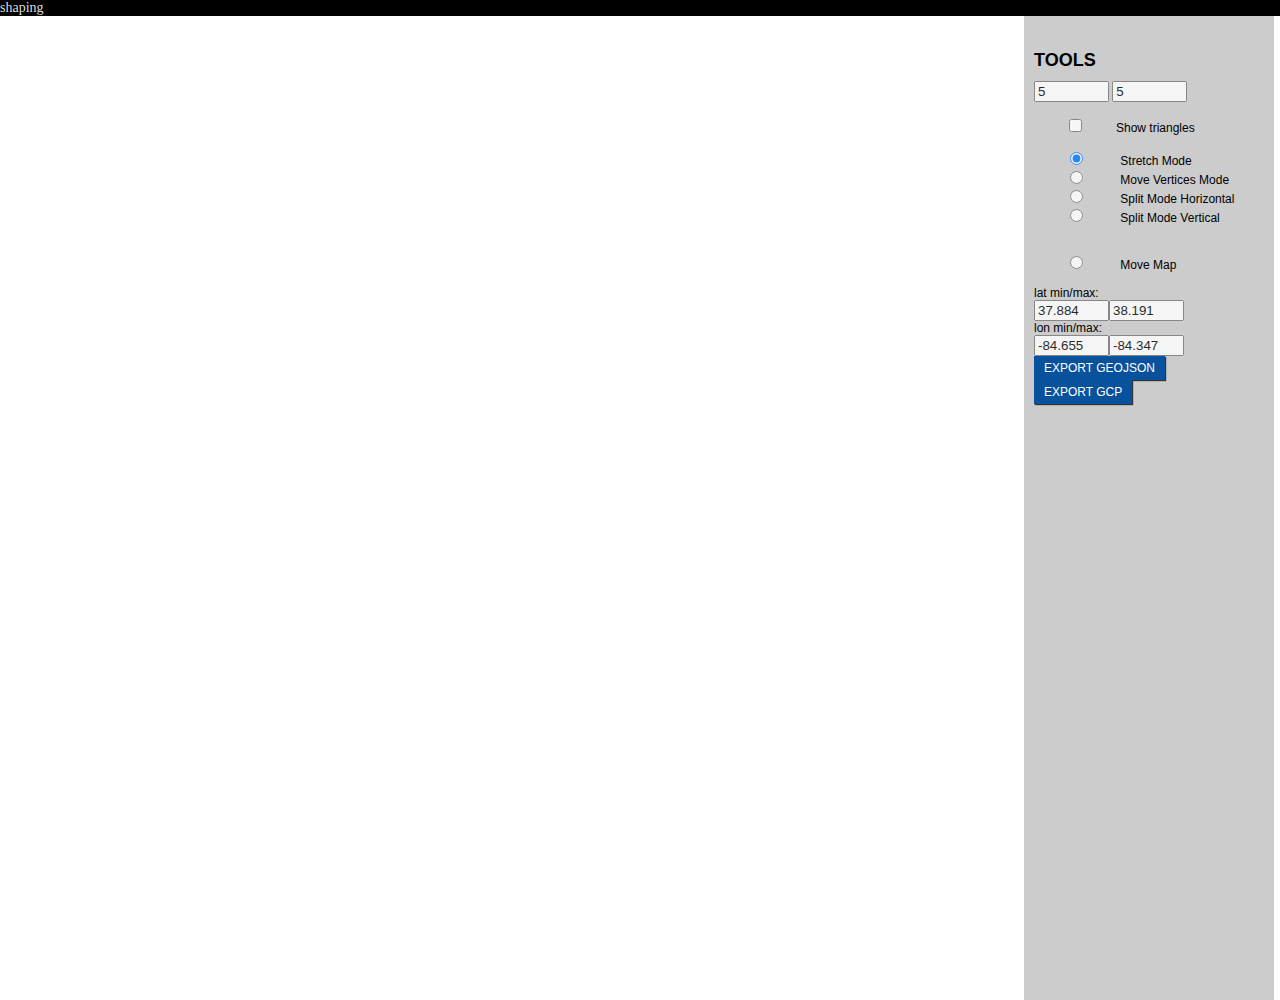
==== index.html @ 0959ae14 "GCP output for georeferencing raster" ====
<html>
<head>
  <meta charset="UTF-8">
  <title>geographical imagination system</title>
  <script language="javascript" type="text/javascript" src="js/p5.min.js"></script>
  <link rel="stylesheet" type="text/css" href="style/style.css">

</head>
<body>
<div id="nav">shaping</div>

<div id="leftCanv"></div>

<div id="menuEdit" class="menu">
  <header>TOOLS</header>

  <input type="number" id="numcols" onchange= "changeCols(this)" min="1" max="100" value=5>
  <input type="number" id="numcols" onchange= "changeRows(this)" min="1" max="100" value=5>
  <br /><br />
   <input type="checkbox" name="triangles" onchange="triangles(this)">Show triangles
   <br /><br />
   <input type="radio" id="modeStretch" name="UIMode" value="stretching" onchange="uimode(this)" checked>
      <label>Stretch Mode</label><br />
    <input type="radio" id="modeMove" name="UIMode" value="moving" onchange="uimode(this)">
        <label>Move Vertices Mode</label><br />
    <input type="radio" id="modeSplitH" name="UIMode" value="splittingH" onchange="uimode(this)">
       <label>Split Mode Horizontal</label><br />
    <input type="radio" id="modeSplitV" name="UIMode" value="splittingV" onchange="uimode(this)">
        <label>Split Mode Vertical</label><br />
    <br /><br />
    <input type="radio" id="modeMoveMap" name="UIMode" value="moveMap" onchange="uimode(this)">
          <label>Move Map</label>
    <br /><br />
    lat min/max: <br /><input type="text" id="latMin" name="Lat Min" value="37.884"><input type="text" id="latMax" name="Lat Max" value="38.191"> <br />
    lon min/max: <br /><input type="text" id="lonMin" name="Lon Min" value="-84.655"><input type="text" id="lonMax" name="Lon Max" value="-84.347"><br />
    <button title="Export linestring of transformations" onclick="exportLS();">EXPORT GEOJSON</button>
    <button title="Export GCP file" onclick="exportGCPs();">EXPORT GCP</button>
    <br /><br />
    <span id="results"></span>
</div>


<script language="javascript" type="text/javascript" src="js/gis.js"></script>
<script language="javascript" type="text/javascript" src="js/gisUI.js"></script>
</body>
</html>
---- style/style.css ----
/*general*/
body{font-size:12px;font-family:sans-serif;margin:0;}
input{width:75px;opacity:.8;}

button:disabled {
    opacity: 0.3;
}

/*navigation*/
#nav{
  overflow: hidden;
  background-color: #000;
  position: fixed;
  top: 0;
  width: 100%;
  color: #ddd;
  font-family: Baskerville, Georgia, serif;
  font-size:14px;
  }
#nav .button{
  background-color: #333;
  border:none;text-align:center;
  display:inline-block;
  padding:5px 10px;
  border-radius: 8px;
  -webkit-transition-duration: 0.4s; /* Safari */
  transition-duration: 0.4s;
  margin:5px 5px;color:#ddd;}
#nav .button:hover {color: white;}
#nav #goInterface{margin-left:150px;background-color:#666;}

/*menu*/
.menu{
  width:18%;height:900px;float:left;background-color: #ccc;
  padding:50px 10px;
}

.menu header{
  font-size:18px;
  font-weight: bold;
  font-family: Helvetica, Arial, sans-serif;
  margin-bottom:10px;
}

.menu hr{
  margin-top:10px;
}

#menuRender{
  display:none;
}
.menu button {
    background-color: #08519c;
    border: none;
    color: white;
    padding: 5px 10px;
    text-align: center;
    text-decoration: none;
    display: inline-block;
    font-size: 12px;
    box-shadow: 1px 1px 1px #333;
}

.menu button.colors {
     border: none;
     color: white;
     padding: 5px 5px;
     width: 7px;
     display: inline-block;
     box-shadow: 1px 1px 1px #333;
}

.menu select{
    background-color: #08519c;
    color: white;
    padding: 3px 5px;
    font-size: 10px;

}

#grids{
  position:relative;
  height:130px;
}

#yval{
  position:absolute;
  top:95px;
  left:30px;
}
#xval{
  position:absolute;
  top:30px;
  left:95px;
}

#results{
  font-size:6px;
}

/*main section*/
#leftCanv{width:80%;height:900px;float:left;}
#rightCanv{width:80%;height:900px;float:left;display: none;}
#dataResults{font-size:10px;color:#999;margin-top:350px;width:200px;float:left;}
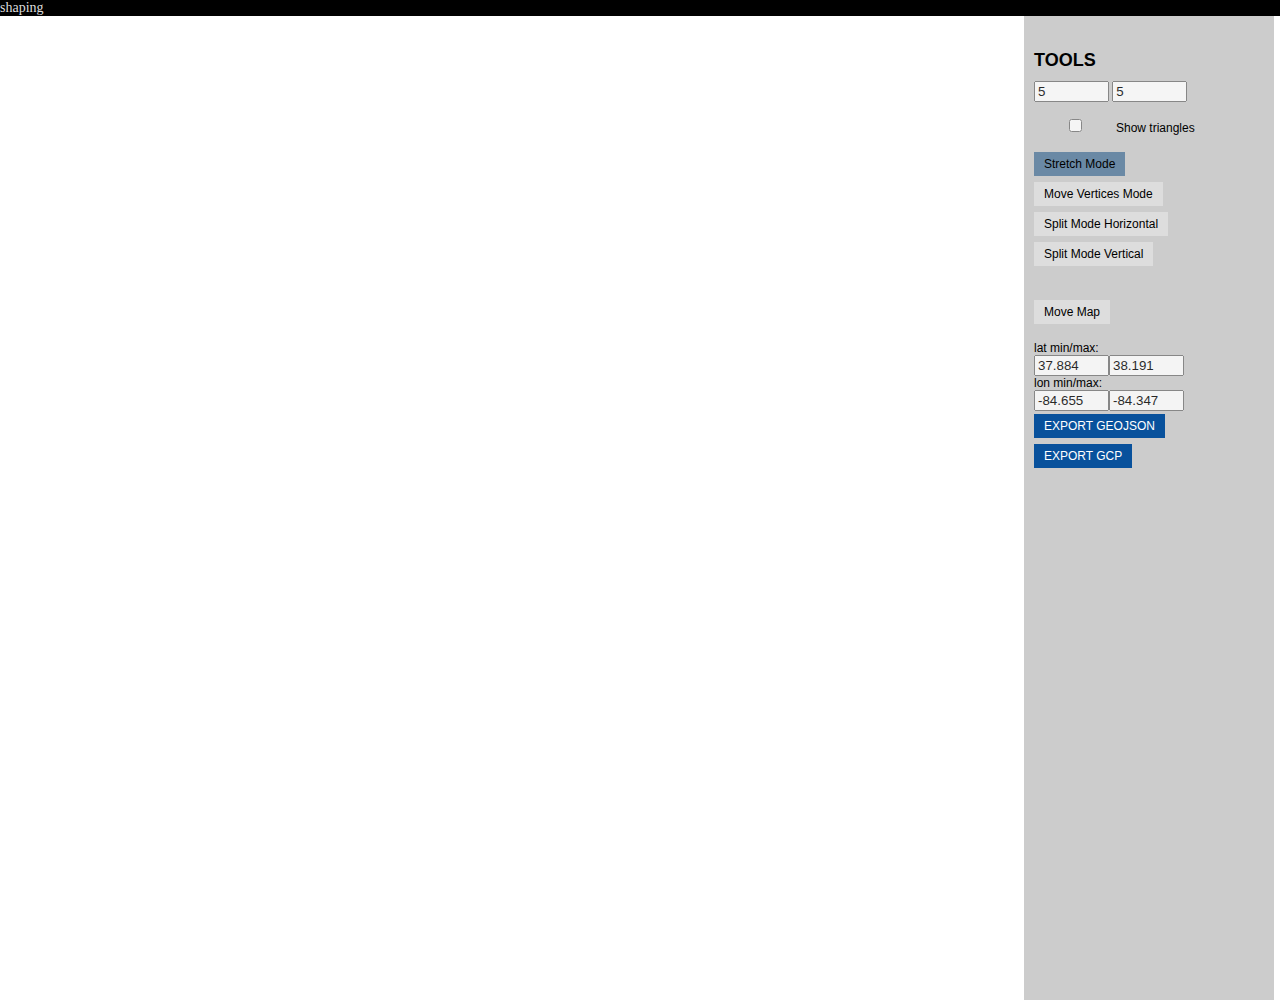
==== commit f3e18b74: "button styles" ====
--- a/index.html
+++ b/index.html
@@ -17,23 +17,25 @@
   <input type="number" id="numcols" onchange= "changeCols(this)" min="1" max="100" value=5>
   <input type="number" id="numcols" onchange= "changeRows(this)" min="1" max="100" value=5>
   <br /><br />
-   <input type="checkbox" name="triangles" onchange="triangles(this)">Show triangles
-   <br /><br />
+
+  <input type="checkbox" name="triangles" onchange="triangles(this)">Show triangles
+  <br /><br />
+
    <input type="radio" id="modeStretch" name="UIMode" value="stretching" onchange="uimode(this)" checked>
-      <label>Stretch Mode</label><br />
+      <label for="modeStretch">Stretch Mode</label><br />
     <input type="radio" id="modeMove" name="UIMode" value="moving" onchange="uimode(this)">
-        <label>Move Vertices Mode</label><br />
+        <label for="modeMove">Move Vertices Mode</label><br />
     <input type="radio" id="modeSplitH" name="UIMode" value="splittingH" onchange="uimode(this)">
-       <label>Split Mode Horizontal</label><br />
+       <label for="modeSplitH">Split Mode Horizontal</label><br />
     <input type="radio" id="modeSplitV" name="UIMode" value="splittingV" onchange="uimode(this)">
-        <label>Split Mode Vertical</label><br />
+        <label for="modeSplitV">Split Mode Vertical</label><br />
     <br /><br />
     <input type="radio" id="modeMoveMap" name="UIMode" value="moveMap" onchange="uimode(this)">
-          <label>Move Map</label>
+          <label for="modeMoveMap">Move Map</label>
     <br /><br />
     lat min/max: <br /><input type="text" id="latMin" name="Lat Min" value="37.884"><input type="text" id="latMax" name="Lat Max" value="38.191"> <br />
     lon min/max: <br /><input type="text" id="lonMin" name="Lon Min" value="-84.655"><input type="text" id="lonMax" name="Lon Max" value="-84.347"><br />
-    <button title="Export linestring of transformations" onclick="exportLS();">EXPORT GEOJSON</button>
+    <button title="Export linestring of transformations" onclick="exportLS();">EXPORT GEOJSON</button><br />
     <button title="Export GCP file" onclick="exportGCPs();">EXPORT GCP</button>
     <br /><br />
     <span id="results"></span>
--- a/style/style.css
+++ b/style/style.css
@@ -54,11 +54,11 @@
     border: none;
     color: white;
     padding: 5px 10px;
+    margin: 3px 0;
     text-align: center;
     text-decoration: none;
     display: inline-block;
     font-size: 12px;
-    box-shadow: 1px 1px 1px #333;
 }
 
 .menu button.colors {
@@ -75,7 +75,33 @@
     color: white;
     padding: 3px 5px;
     font-size: 10px;
+}
 
+.menu label{
+  display: inline-block;
+  background-color: #ddd;
+  padding: 5px 10px;
+  margin: 3px 0;
+  font-size:12px;
+}
+
+.menu input[type="radio"] {
+  opacity: 0;
+  position: fixed;
+  width: 0;
+}
+
+.menu input[type="radio"]:focus + label {
+    border: 1px dashed #444;
+}
+
+.menu input[type="radio"]:checked + label{
+    background-color:#6a89a5;
+    border-color: #4c4;
+}
+
+.menu label:hover {
+  background-color: #9cafbc;
 }
 
 #grids{
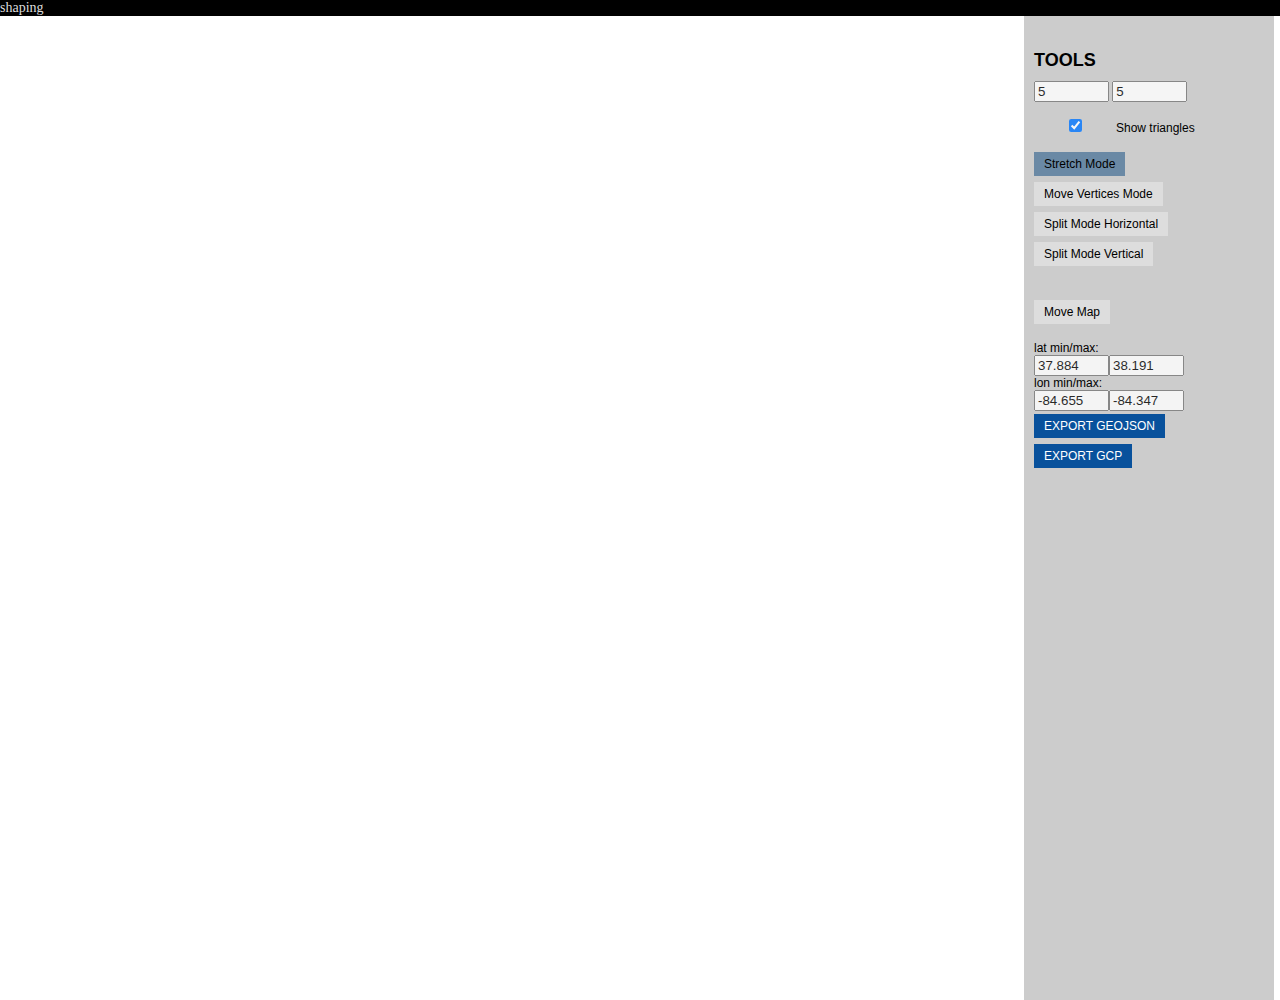
==== commit e857de06: "triangles on by default, readme update" ====
--- a/index.html
+++ b/index.html
@@ -18,7 +18,7 @@
   <input type="number" id="numcols" onchange= "changeRows(this)" min="1" max="100" value=5>
   <br /><br />
 
-  <input type="checkbox" name="triangles" onchange="triangles(this)">Show triangles
+  <input type="checkbox" name="triangles" onchange="triangles(this)" checked>Show triangles
   <br /><br />
 
    <input type="radio" id="modeStretch" name="UIMode" value="stretching" onchange="uimode(this)" checked>
@@ -36,7 +36,8 @@
     lat min/max: <br /><input type="text" id="latMin" name="Lat Min" value="37.884"><input type="text" id="latMax" name="Lat Max" value="38.191"> <br />
     lon min/max: <br /><input type="text" id="lonMin" name="Lon Min" value="-84.655"><input type="text" id="lonMax" name="Lon Max" value="-84.347"><br />
     <button title="Export linestring of transformations" onclick="exportLS();">EXPORT GEOJSON</button><br />
-    <button title="Export GCP file" onclick="exportGCPs();">EXPORT GCP</button>
+    <button title="Export GCP file" onclick="exportGCPs();">EXPORT GCP</button><br /><br /><br />
+    <!--<button title="Save image" onclick="exportImage();">EXPORT IMAGE</button>-->
     <br /><br />
     <span id="results"></span>
 </div>
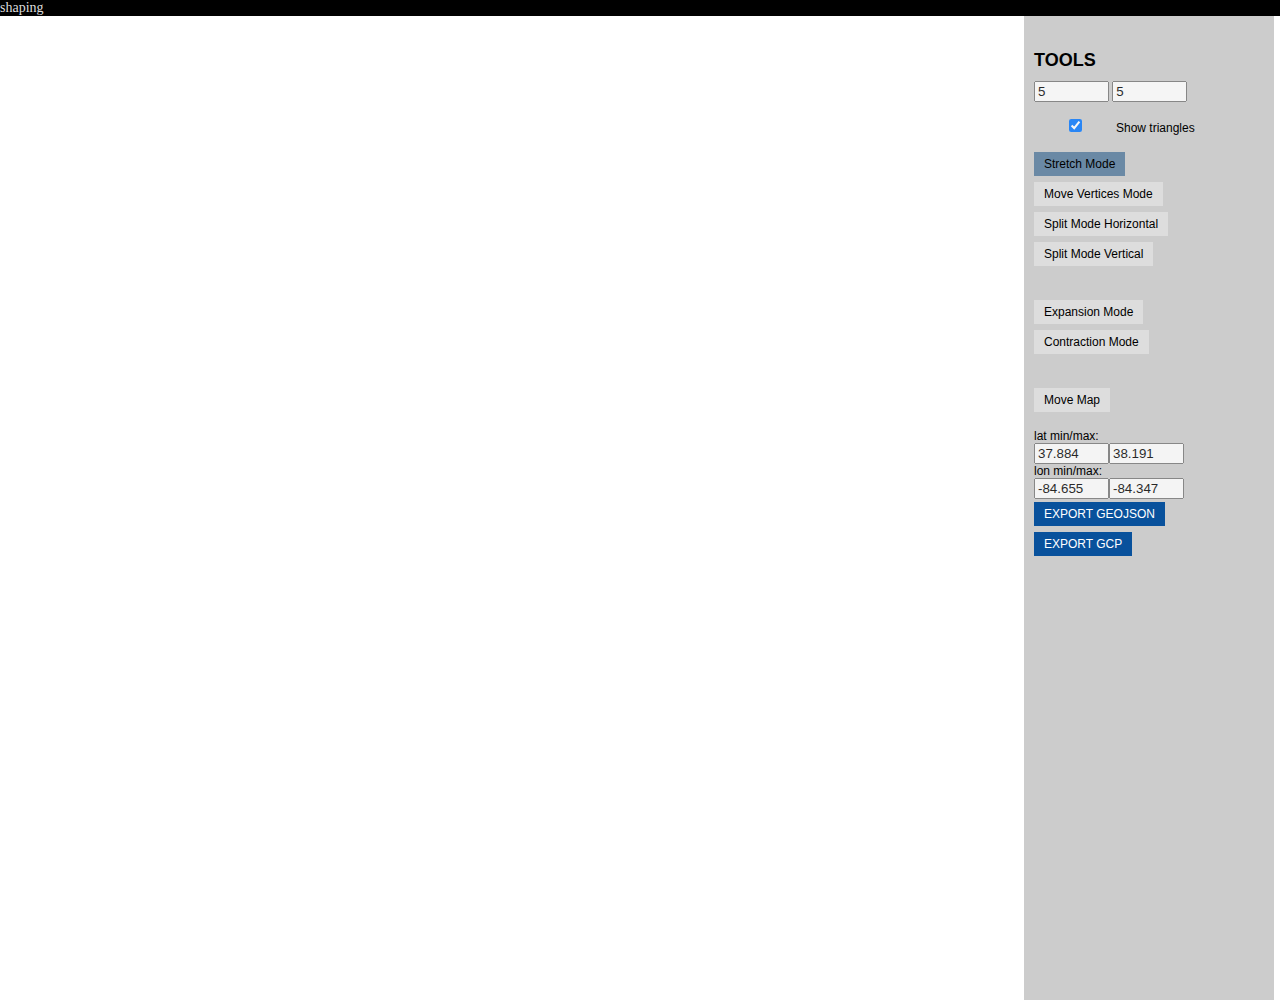
==== commit 2ccd95cb: "expansion and contraction modes" ====
--- a/index.html
+++ b/index.html
@@ -30,6 +30,11 @@
     <input type="radio" id="modeSplitV" name="UIMode" value="splittingV" onchange="uimode(this)">
         <label for="modeSplitV">Split Mode Vertical</label><br />
     <br /><br />
+    <input type="radio" id="modeExpand" name="UIMode" value="expanding" onchange="uimode(this)">
+        <label for="modeExpand">Expansion Mode</label><br />
+    <input type="radio" id="modeContract" name="UIMode" value="contracting" onchange="uimode(this)">
+        <label for="modeContract">Contraction Mode</label><br />    
+    <br /><br />
     <input type="radio" id="modeMoveMap" name="UIMode" value="moveMap" onchange="uimode(this)">
           <label for="modeMoveMap">Move Map</label>
     <br /><br />
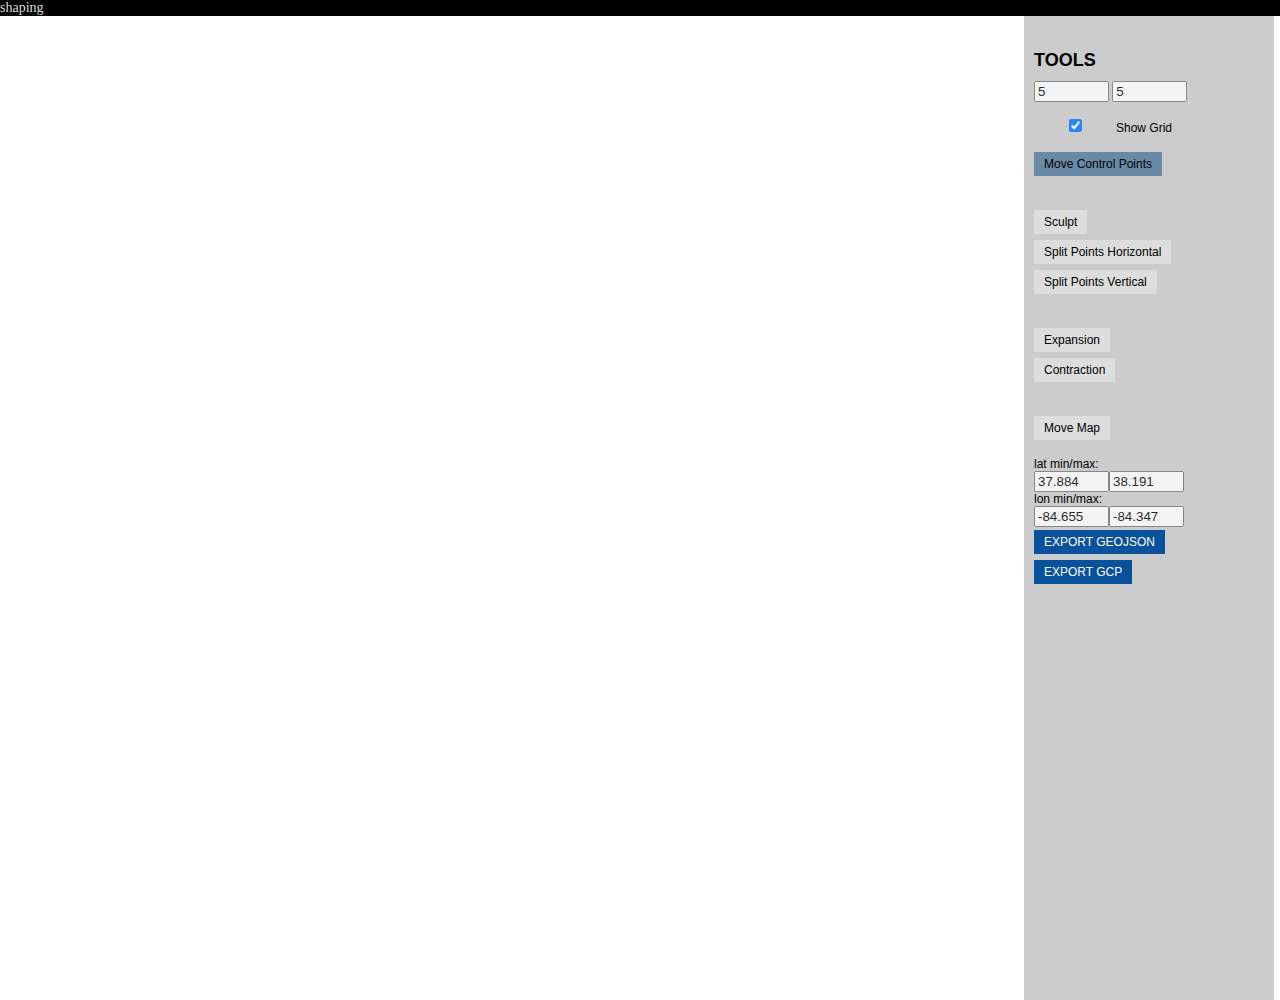
==== commit d20c415b: "button name/position changes" ====
--- a/index.html
+++ b/index.html
@@ -18,22 +18,24 @@
   <input type="number" id="numcols" onchange= "changeRows(this)" min="1" max="100" value=5>
   <br /><br />
 
-  <input type="checkbox" name="triangles" onchange="triangles(this)" checked>Show triangles
+  <input type="checkbox" name="triangles" onchange="triangles(this)" checked>Show Grid
   <br /><br />
 
-   <input type="radio" id="modeStretch" name="UIMode" value="stretching" onchange="uimode(this)" checked>
-      <label for="modeStretch">Stretch Mode</label><br />
-    <input type="radio" id="modeMove" name="UIMode" value="moving" onchange="uimode(this)">
-        <label for="modeMove">Move Vertices Mode</label><br />
+  <input type="radio" id="modeMove" name="UIMode" value="moving" onchange="uimode(this)" checked>
+      <label for="modeMove">Move Control Points</label><br />
+      <br /><br />
+
+   <input type="radio" id="modeStretch" name="UIMode" value="stretching" onchange="uimode(this)">
+      <label for="modeStretch">Sculpt</label><br />
     <input type="radio" id="modeSplitH" name="UIMode" value="splittingH" onchange="uimode(this)">
-       <label for="modeSplitH">Split Mode Horizontal</label><br />
+       <label for="modeSplitH">Split Points Horizontal</label><br />
     <input type="radio" id="modeSplitV" name="UIMode" value="splittingV" onchange="uimode(this)">
-        <label for="modeSplitV">Split Mode Vertical</label><br />
+        <label for="modeSplitV">Split Points Vertical</label><br />
     <br /><br />
     <input type="radio" id="modeExpand" name="UIMode" value="expanding" onchange="uimode(this)">
-        <label for="modeExpand">Expansion Mode</label><br />
+        <label for="modeExpand">Expansion</label><br />
     <input type="radio" id="modeContract" name="UIMode" value="contracting" onchange="uimode(this)">
-        <label for="modeContract">Contraction Mode</label><br />    
+        <label for="modeContract">Contraction</label><br />
     <br /><br />
     <input type="radio" id="modeMoveMap" name="UIMode" value="moveMap" onchange="uimode(this)">
           <label for="modeMoveMap">Move Map</label>
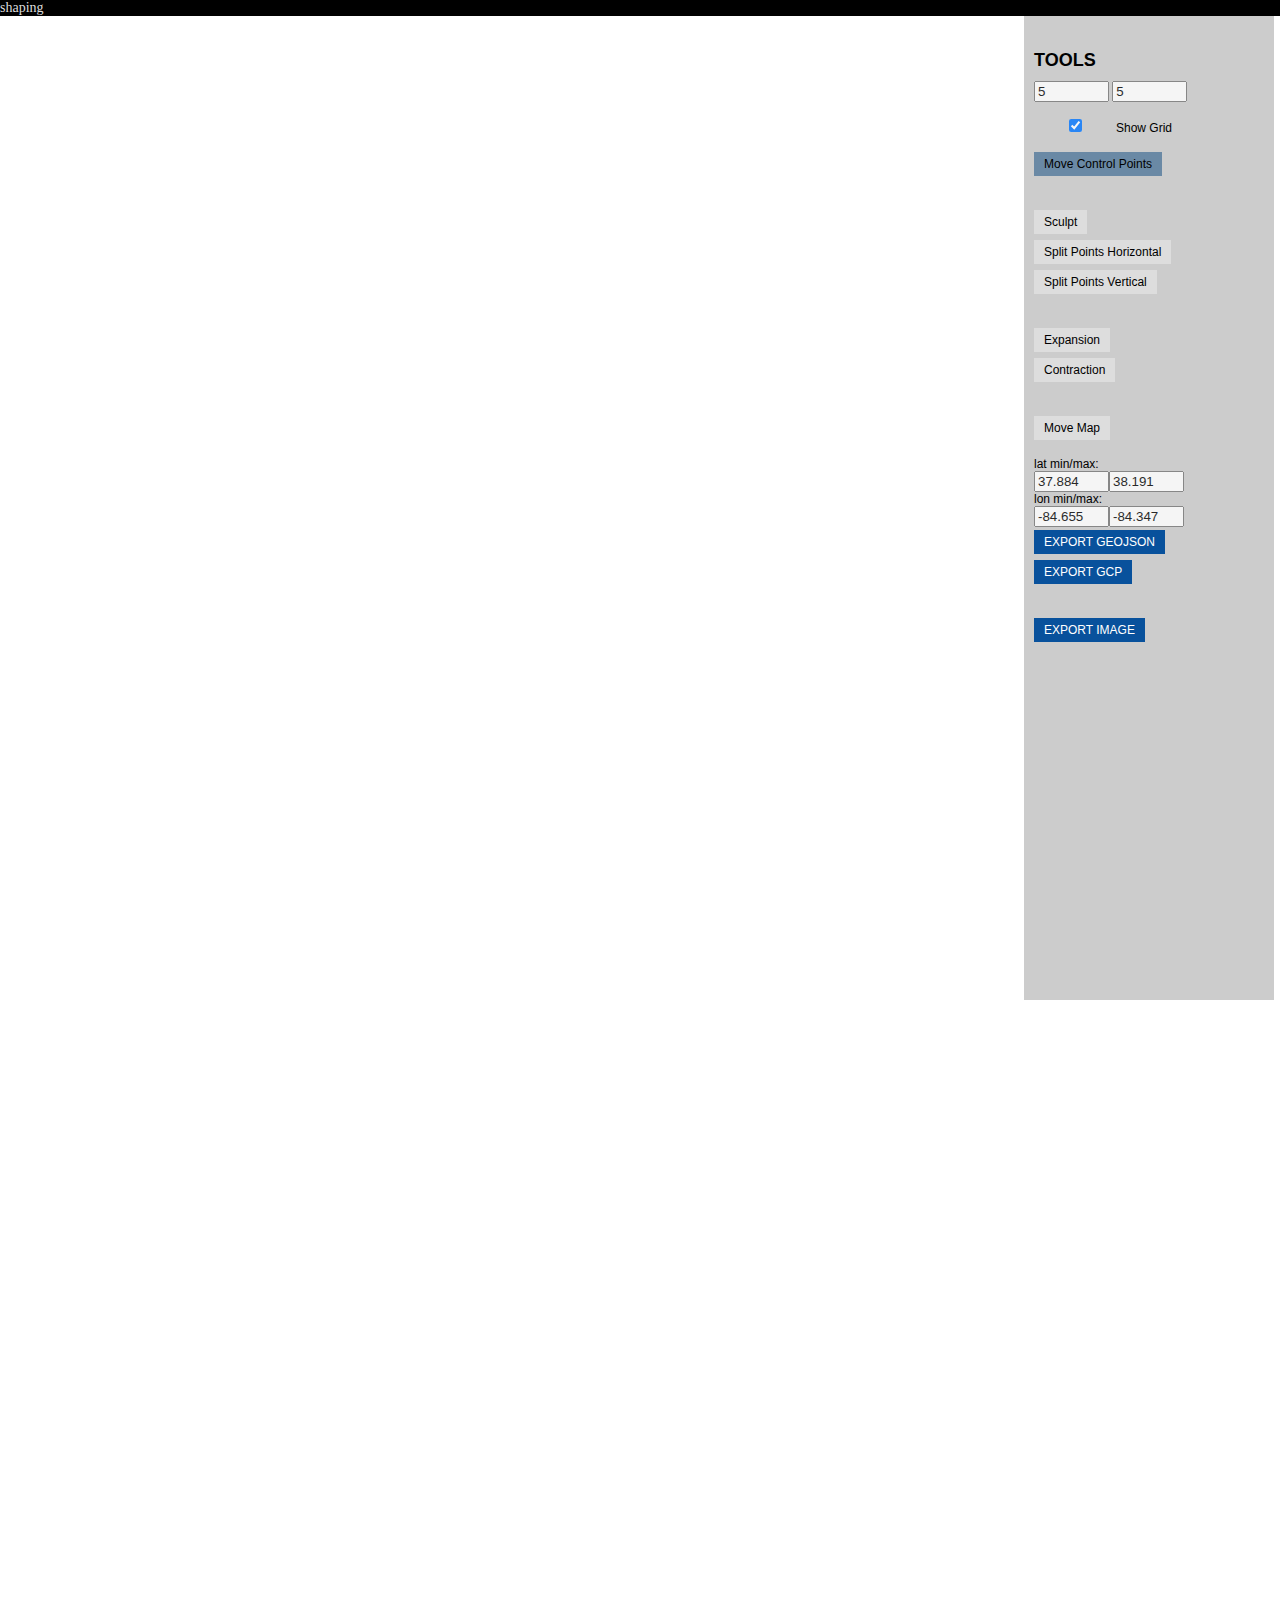
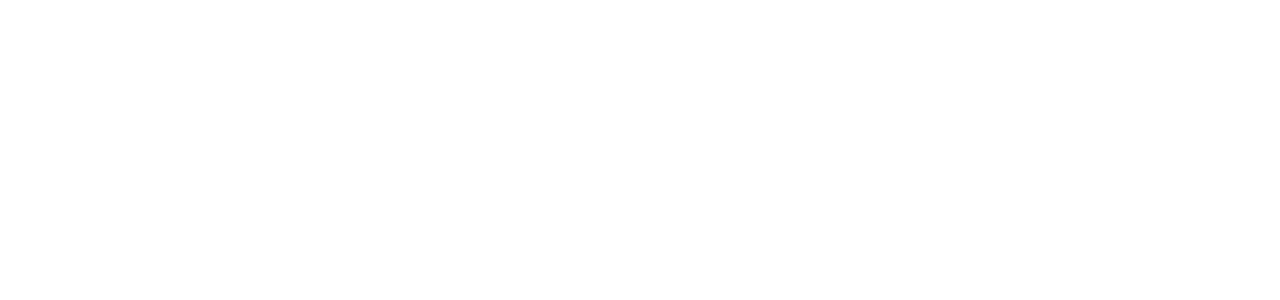
==== commit 2dc6b82d: "working on undo button" ====
--- a/index.html
+++ b/index.html
@@ -44,8 +44,9 @@
     lon min/max: <br /><input type="text" id="lonMin" name="Lon Min" value="-84.655"><input type="text" id="lonMax" name="Lon Max" value="-84.347"><br />
     <button title="Export linestring of transformations" onclick="exportLS();">EXPORT GEOJSON</button><br />
     <button title="Export GCP file" onclick="exportGCPs();">EXPORT GCP</button><br /><br /><br />
-    <!--<button title="Save image" onclick="exportImage();">EXPORT IMAGE</button>-->
+    <button title="Save image" onclick="exportImage();">EXPORT IMAGE</button>
     <br /><br />
+    <!--<button title="Undo" onclick="undo();">UNDO</button><br />-->
     <span id="results"></span>
 </div>
 
--- a/style/style.css
+++ b/style/style.css
@@ -125,6 +125,6 @@
 }
 
 /*main section*/
-#leftCanv{width:80%;height:900px;float:left;}
+#leftCanv{width:80%;height:1900px;float:left;}
 #rightCanv{width:80%;height:900px;float:left;display: none;}
 #dataResults{font-size:10px;color:#999;margin-top:350px;width:200px;float:left;}
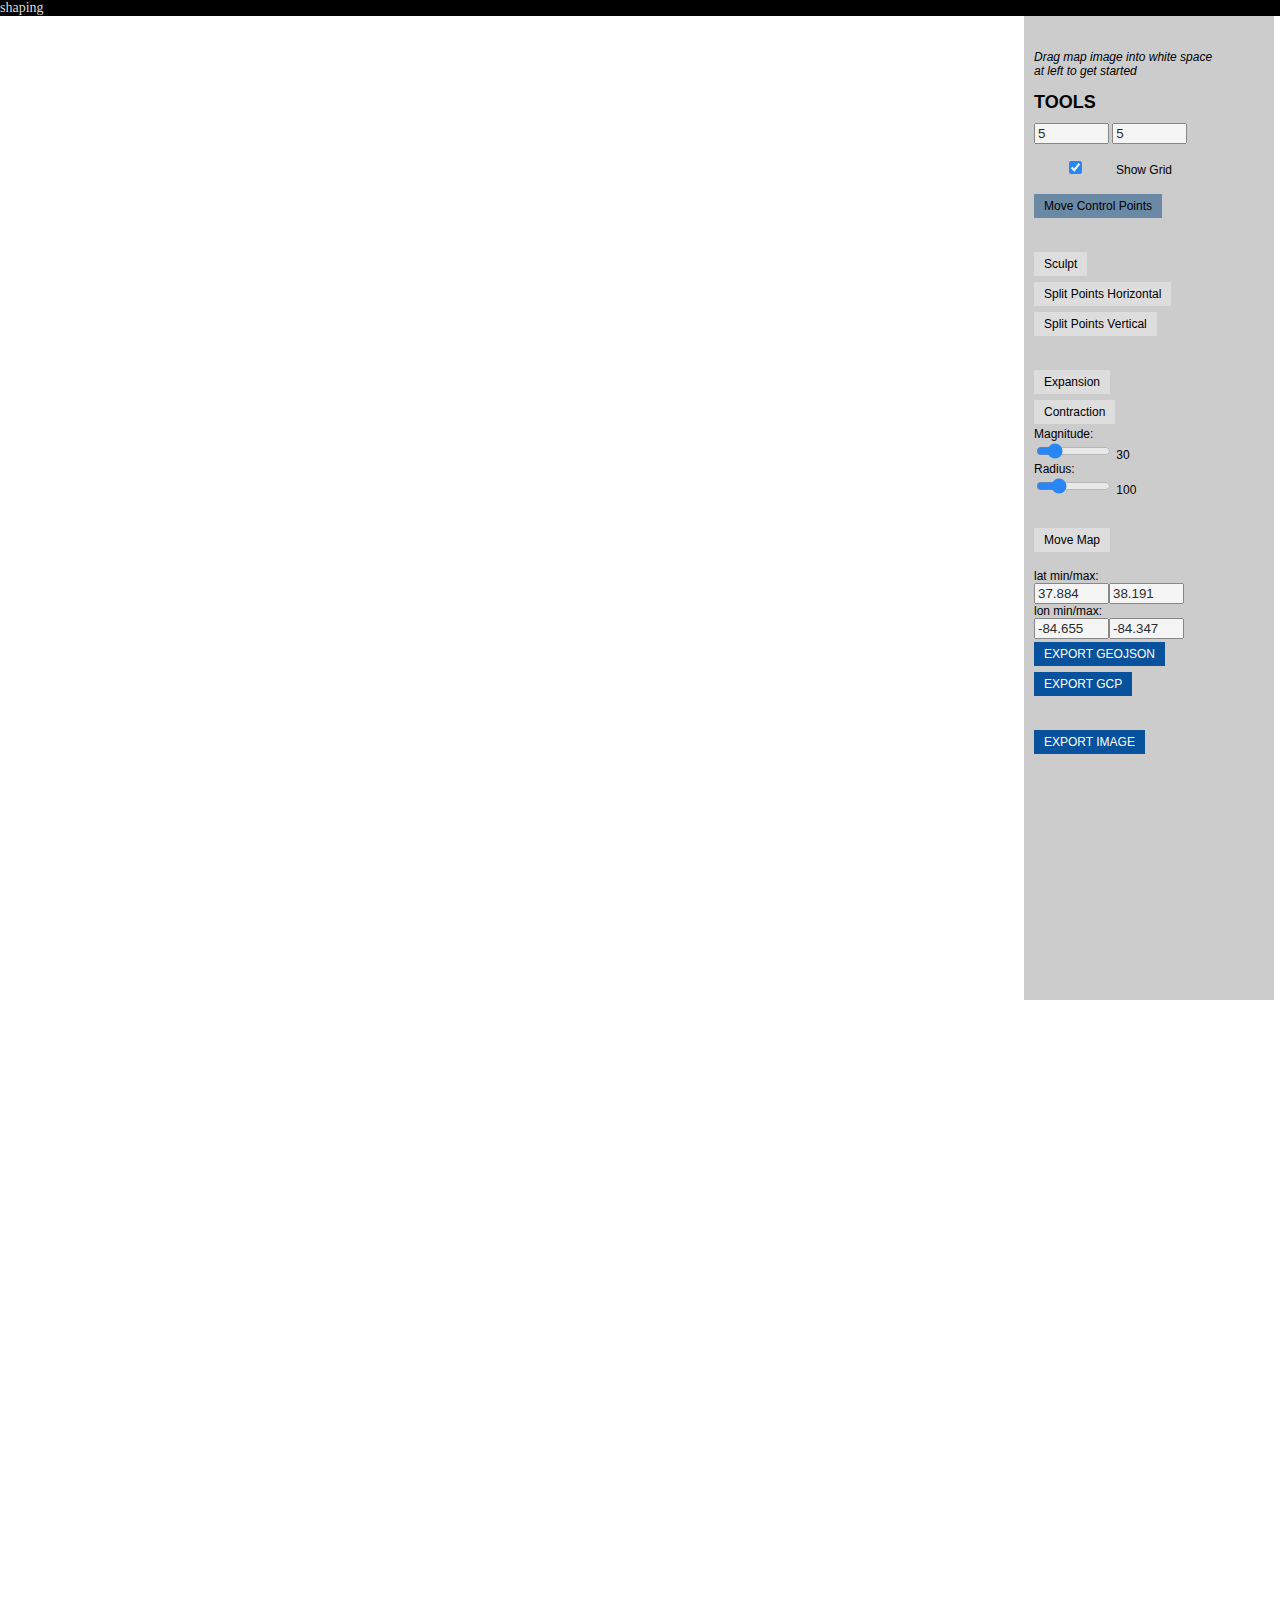
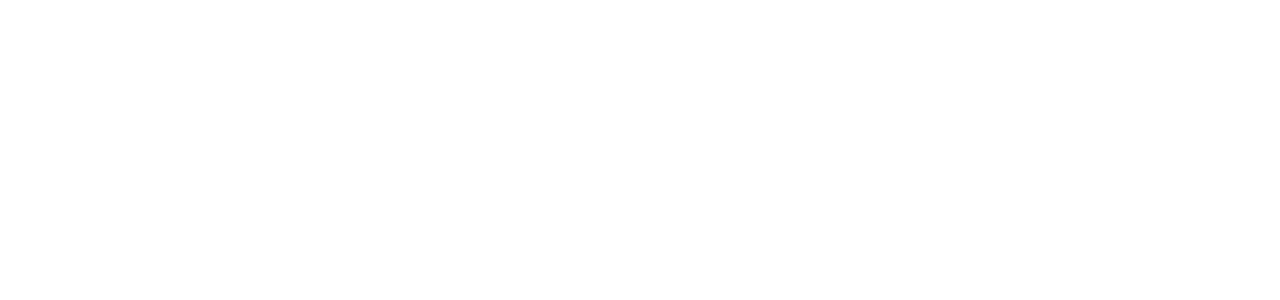
==== commit be6d92e4: "expansion/contractions controls" ====
--- a/index.html
+++ b/index.html
@@ -1,7 +1,7 @@
 <html>
 <head>
   <meta charset="UTF-8">
-  <title>geographical imagination system</title>
+  <title>shaping</title>
   <script language="javascript" type="text/javascript" src="js/p5.min.js"></script>
   <link rel="stylesheet" type="text/css" href="style/style.css">
 
@@ -12,6 +12,7 @@
 <div id="leftCanv"></div>
 
 <div id="menuEdit" class="menu">
+  <em> Drag map image into white space<br /> at left to get started</em><br /><br />
   <header>TOOLS</header>
 
   <input type="number" id="numcols" onchange= "changeCols(this)" min="1" max="100" value=5>
@@ -32,10 +33,16 @@
     <input type="radio" id="modeSplitV" name="UIMode" value="splittingV" onchange="uimode(this)">
         <label for="modeSplitV">Split Points Vertical</label><br />
     <br /><br />
+
     <input type="radio" id="modeExpand" name="UIMode" value="expanding" onchange="uimode(this)">
         <label for="modeExpand">Expansion</label><br />
     <input type="radio" id="modeContract" name="UIMode" value="contracting" onchange="uimode(this)">
         <label for="modeContract">Contraction</label><br />
+      Magnitude: <br /><input type="range" value="30" min="1" max="150" id="magnitude" oninput="this.nextElementSibling.value = this.value">
+          <output>30</output><br />
+      Radius:       <br /><input type="range" value="100" min="1" max="400" id="radius" oninput="this.nextElementSibling.value = this.value">
+        <output>100</output><br />
+
     <br /><br />
     <input type="radio" id="modeMoveMap" name="UIMode" value="moveMap" onchange="uimode(this)">
           <label for="modeMoveMap">Move Map</label>
